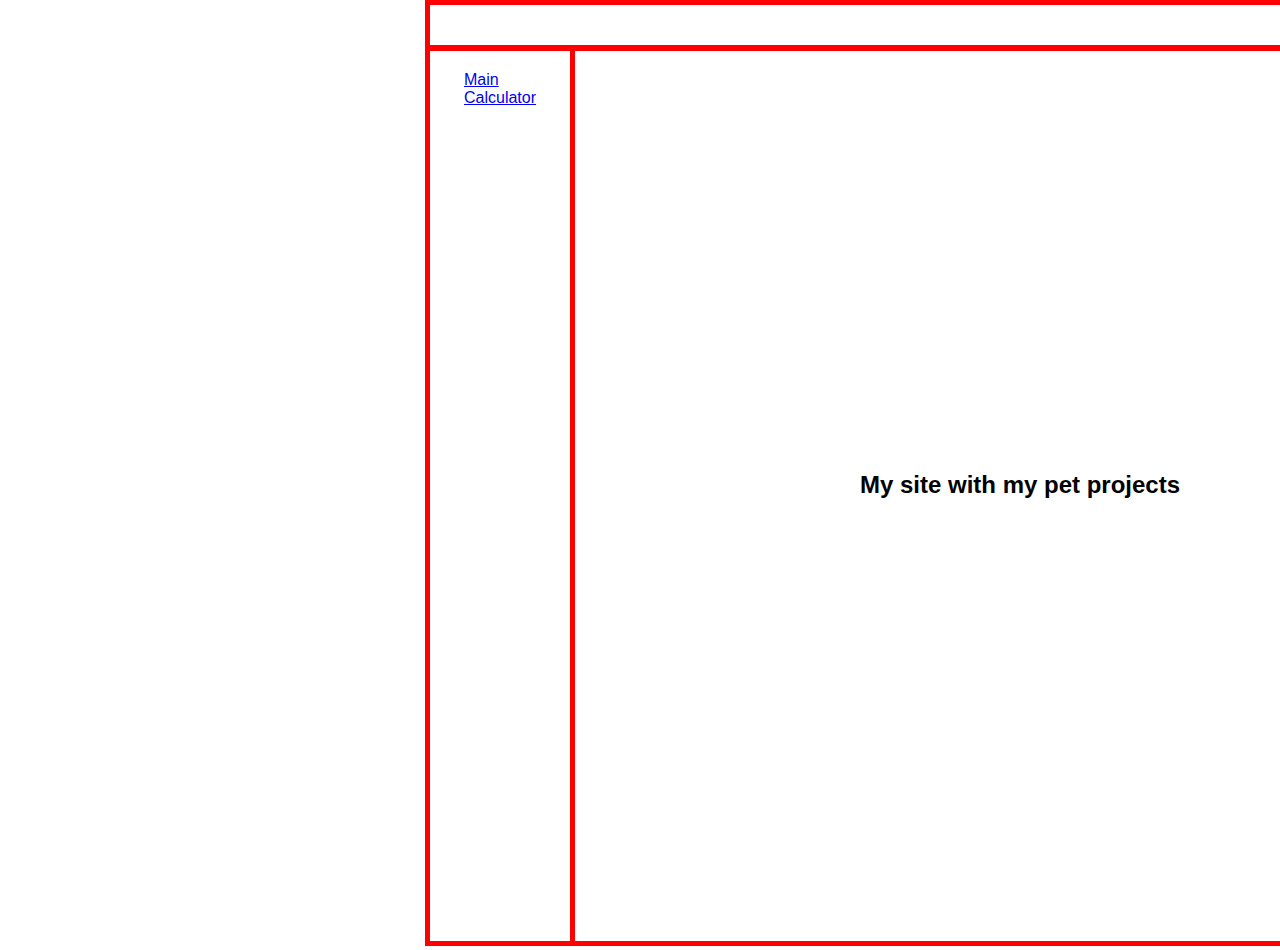
==== main.html @ e7ab283d "new stile" ====
<!DOCTYPE html>
<html lang="en">
<head>
	<meta charset="UTF-8">
	<meta http-equiv="X-UA-Compatible" content="IE=edge">
	<meta name="viewport" content="width=device-width, initial-scale=1.0">

	<link rel="stylesheet" href="css/styles.css">

	<title>Document</title>

	<script src="js/app.js" defer></script>
</head>
<body>
	<header class="search-header"></header>
	<nav class="search-header__content__nav">
		<ul class="search-header__content__nav__ul">
			<li class="search-header__content__nav__li">
				<a href="main.html">Main</a>
			</li>
			<li class="search-header__content__nav__li">
				<a href="index.html">Calculator</a>
			</li>
		</ul>
	</nav>
	<main class="search-header__main__content">
		<h1 class="search-header__main__content__title">My site with my pet projects</h1>
	</main>
</body>
</html>
---- css/styles.css ----
body {
	font-family: Arial, sans-serif;
}

* {
	margin: 0;
	padding: 0;
	box-sizing: border-box;
}

/* Calculator styles */
.search-main {
	padding: 20px;
}

.search-main__content {
	text-align: center;
}

h1 {
	font-size: 24px;
	margin-bottom: 20px;
}

.search-main__content__input__1,
.search-main__content__input__2 {
	width: 150px;
	padding: 8px;
	margin-right: 10px;
}

.search-main__content__input__error {
	border: 1px solid red;
}

.search-main__button {
	margin-top: 20px;
}

.search-main__button button {
	font-size: 18px;
	padding: 5px 10px;
	margin: 0 5px;
	cursor: pointer;
}

.search-main__btn__calculate {
	font-size: 18px;
	padding: 8px 20px;
	margin-top: 20px;
	cursor: pointer;
	background-color: #007bff;
	color: #fff;
	border: none;
	border-radius: 5px;
}

.search-main__btn__calculate:hover {
	background-color: #0056b3;
}

.search-main__title {
	margin-top: 30px;
}

h4 {
	font-size: 18px;
	margin-bottom: 10px;
}

.search-main__title__paragraph__result {
	font-size: 24px;
	font-weight: bold;
	margin: 0;
}

.search-main__button .active {
	background-color:#007bff;
	color: white;
	outline: none;
}

.search-header {
	display: flex;
	justify-content: center;
	position: relative;
	left: 425px;
	width: 1045px;
	height: 50px;
	border: 5px solid red;
}

.search-header__content__nav {
	display: flex;
	justify-content: center;
	position: relative;
	bottom: 4px;
	left: 425px;
	width: 150px;
	height: 900px;
	border: 5px solid red;
	float: left;
}

.search-header__content__nav__ul {
	padding-top: 20px;
	list-style-type: none;
	
}

.search-header__content__nav__li a {
	
}

.search-header__main__content{
	display: flex;
	justify-content: center;
	position: relative;
	left: 420px;
	width: 900px;
	height: 900px;
	border: 5px solid red;
}

.search-header__main__content{
	position: relative;
	bottom: 4px;
	padding: 420px 0px 0px 0px;
	text-align: center;
	white-space: nowrap;
}

.search-content__header {
	position: relative;
	left: 420px;
	width: 1042px;
	height: 50px;
	border: 5px solid red;
}

.search-header__nav__content  {
	display: flex;
	justify-content: center;
	position: relative;
	right: 5px;
	top: 40px;
	width: 147px;
	height: 900px;
	border: 5px solid red;
}

.search-header__main__content__logic {
	display: flex;
	justify-content: center;
	position: relative;
	left: 137px;
	bottom: 860px;
	width: 900px;
	height: 900px;
	border: 5px solid red;
	
}
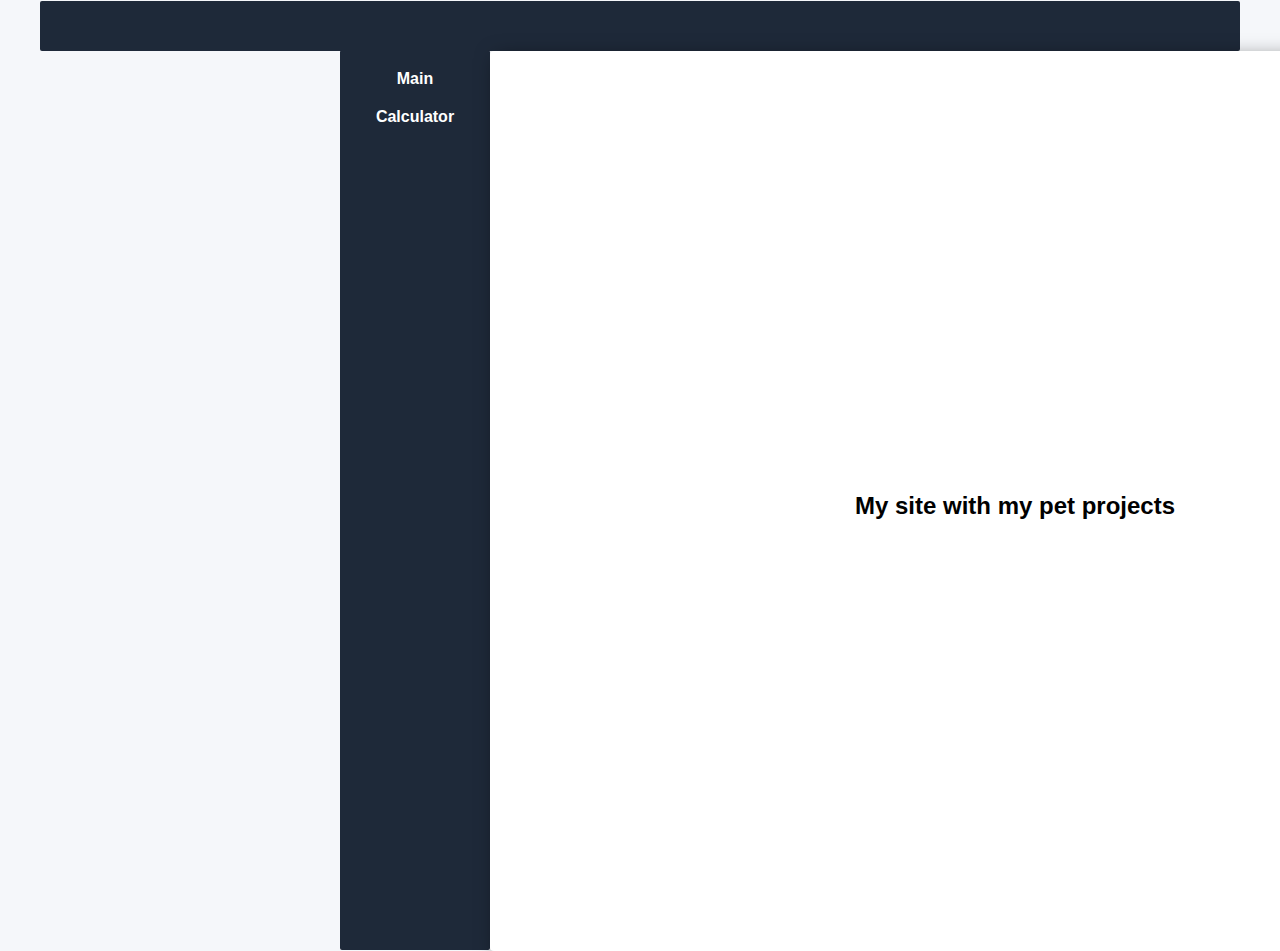
==== commit 6d80e3bc: "new design" ====
--- a/main.html
+++ b/main.html
@@ -12,19 +12,26 @@
 	<script src="js/app.js" defer></script>
 </head>
 <body>
-	<header class="search-header"></header>
-	<nav class="search-header__content__nav">
-		<ul class="search-header__content__nav__ul">
-			<li class="search-header__content__nav__li">
+	<header class="search-header">
+		<div class="search-header__logo">
+		</div>
+	</header>
+	<nav class="search-nav__content">
+		<ul class="search-nav__content__ul">
+			<li class="search-nav__content__li">
 				<a href="main.html">Main</a>
 			</li>
-			<li class="search-header__content__nav__li">
+			<li class="search-nav__content__li">
 				<a href="index.html">Calculator</a>
 			</li>
 		</ul>
 	</nav>
-	<main class="search-header__main__content">
-		<h1 class="search-header__main__content__title">My site with my pet projects</h1>
+	<main class="search-main">
+		<div class="search-main__title">
+			<h1>
+				My site with my pet projects
+			</h1>
+		</div>
 	</main>
 </body>
 </html>--- a/css/styles.css
+++ b/css/styles.css
@@ -1,5 +1,10 @@
 body {
 	font-family: Arial, sans-serif;
+	display: flex;
+	justify-content: center;
+	align-items: center;
+	height: 100vh;
+	background-color: #f5f7fa;
 }
 
 * {
@@ -81,82 +86,118 @@
 }
 
 .search-header {
-	display: flex;
-	justify-content: center;
-	position: relative;
-	left: 425px;
-	width: 1045px;
+	width: 1200px;
 	height: 50px;
-	border: 5px solid red;
-}
-
-.search-header__content__nav {
-	display: flex;
-	justify-content: center;
-	position: relative;
-	bottom: 4px;
-	left: 425px;
+	position: absolute;
+	top: 1px;
+	background-color: #1E2939;
+	border-radius: 2px;
+}
+
+.search-nav__content {
 	width: 150px;
 	height: 900px;
-	border: 5px solid red;
-	float: left;
+	position: absolute;
+	left: 340px;
+	top: 50px;
+	background-color: #1E2939;
+	border-radius: 2px;
+}
+
+.search-main {
+	display: flex;
+	justify-content: center;
+	align-items: center;
+	background-color: #fff;
+	position: absolute;
+	top: 51px;
+	left: 490px;
+	width: 1050px;
+	height: 900px;
+	box-shadow: 6px 6px 20px rgba(0, 0, 0, 0.5);
+	border-radius: 4px;
+}
+
+.search-main__title__result {
+	position: absolute;
+	top: 67%;
+	left: 50%;
+	transform: translate(-50%, -67%);
+	
+}
+
+.search-nav__content__ul {
+	list-style: none;
+}
+
+.search-nav__content__li {
+	margin-top: 20px;
+	display: flex;
+	justify-content: center;
+}
+
+.search-nav__content__li a {
+	text-decoration: none;
+	color: #fff;
+	transition: color 0.2s;
+	font-weight: bold;
+}
+
+.search-nav__content__li a:hover {
+	color: #007bff;
+}
+
+.search-content__header {
+	width: 1200px;
+	height: 50px;
+	position: absolute;
+	top: 1px;
+	background-color: #1E2939;
+	border-radius: 2px;
+}
+
+.search-header__nav__content {
+	width: 150px;
+	height: 900px;
+	position: absolute;
+	left: 0px;
+	top: 48px;
+	background-color: #1E2939;
+	border-radius: 2px;
 }
 
 .search-header__content__nav__ul {
-	padding-top: 20px;
-	list-style-type: none;
-	
+	list-style: none;
+}
+
+.search-header__content__nav__li {
+	margin-top: 20px;
+	display: flex;
+	justify-content: center;
 }
 
 .search-header__content__nav__li a {
-	
-}
-
-.search-header__main__content{
-	display: flex;
-	justify-content: center;
-	position: relative;
-	left: 420px;
-	width: 900px;
-	height: 900px;
-	border: 5px solid red;
-}
-
-.search-header__main__content{
-	position: relative;
-	bottom: 4px;
-	padding: 420px 0px 0px 0px;
-	text-align: center;
-	white-space: nowrap;
-}
-
-.search-content__header {
-	position: relative;
-	left: 420px;
-	width: 1042px;
-	height: 50px;
-	border: 5px solid red;
-}
-
-.search-header__nav__content  {
-	display: flex;
-	justify-content: center;
-	position: relative;
-	right: 5px;
-	top: 40px;
-	width: 147px;
-	height: 900px;
-	border: 5px solid red;
-}
+	text-decoration: none;
+	color: #fff;
+	transition: color 0.2s;
+	font-weight: bold;
+}
+
+.search-header__content__nav__li a:hover {
+	color: #007bff;
+}
+
 
 .search-header__main__content__logic {
 	display: flex;
 	justify-content: center;
-	position: relative;
-	left: 137px;
-	bottom: 860px;
-	width: 900px;
-	height: 900px;
-	border: 5px solid red;
-	
+	align-items: center;
+	background-color: #fff;
+	position: absolute;
+	top: 51px;
+	left: 150px;
+	width: 1050px;
+	height: 900px;
+	box-shadow: 6px 6px 20px rgba(0, 0, 0, 0.5);
+	border-radius: 4px;
 }